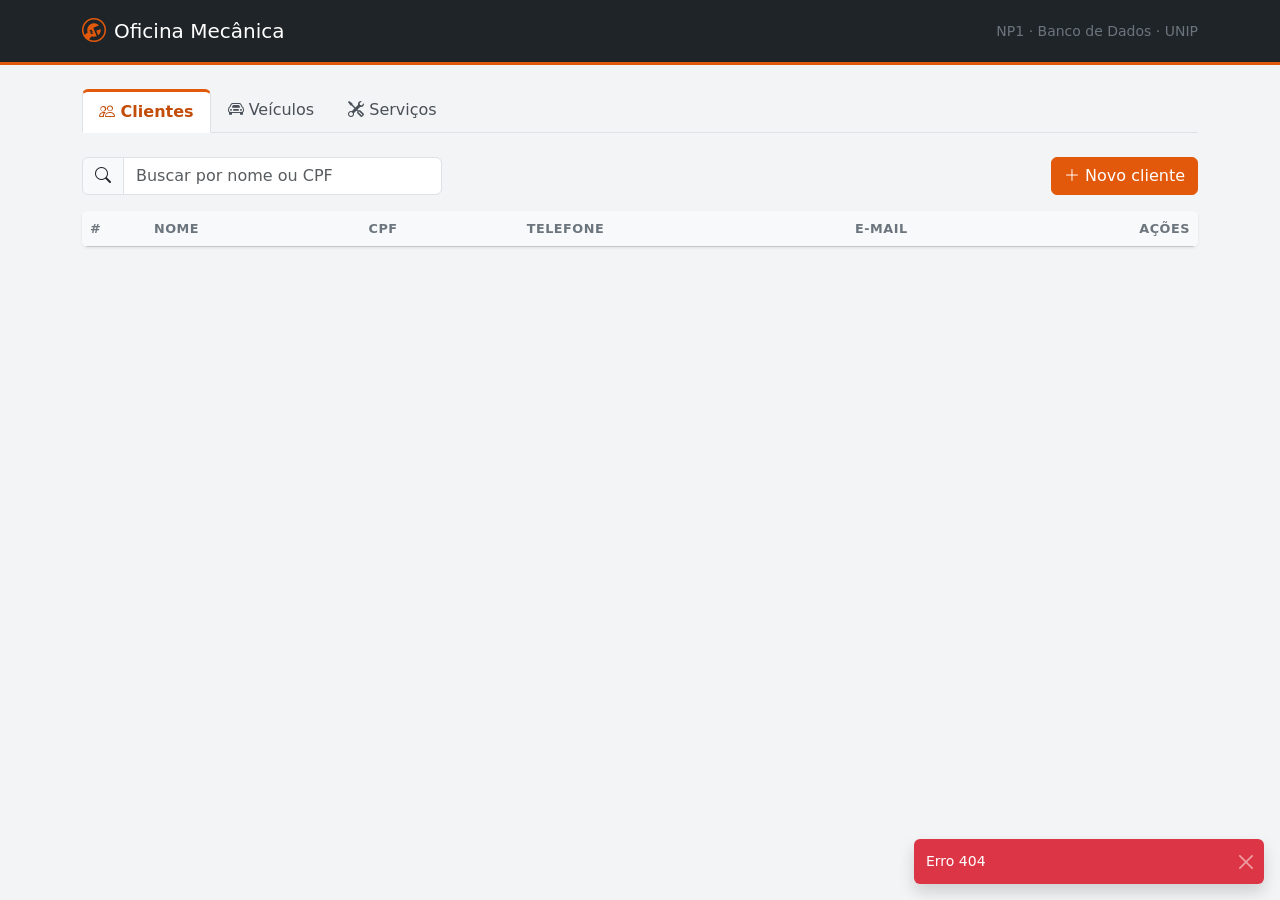
==== src/main/resources/static/index.html @ c8280745 "feat(web): aba de veículos com seleção do proprietário" ====
<!DOCTYPE html>
<html lang="pt-BR">
<head>
  <meta charset="UTF-8">
  <meta name="viewport" content="width=device-width, initial-scale=1">
  <title>Oficina Mecânica · Ordens de Serviço</title>
  <link href="vendor/css/bootstrap.min.css" rel="stylesheet">
  <link href="vendor/css/bootstrap-icons.min.css" rel="stylesheet">
  <link href="css/style.css" rel="stylesheet">
</head>
<body>

<nav class="navbar navbar-dark topo">
  <div class="container">
    <span class="navbar-brand d-flex align-items-center gap-2">
      <i class="bi bi-wrench-adjustable-circle fs-4 text-accent"></i>
      <span>Oficina Mecânica</span>
    </span>
    <span class="navbar-text small text-secondary">NP1 · Banco de Dados · UNIP</span>
  </div>
</nav>

<main class="container py-4">

  <ul class="nav nav-tabs mb-4" id="abas" role="tablist">
    <li class="nav-item"><button class="nav-link active" data-bs-toggle="tab" data-bs-target="#tabClientes" type="button"><i class="bi bi-people"></i> Clientes</button></li>
    <li class="nav-item"><button class="nav-link" data-bs-toggle="tab" data-bs-target="#tabVeiculos" type="button"><i class="bi bi-car-front"></i> Veículos</button></li>
    <li class="nav-item"><button class="nav-link" data-bs-toggle="tab" data-bs-target="#tabServicos" type="button"><i class="bi bi-tools"></i> Serviços</button></li>
  </ul>

  <div class="tab-content">

    <!-- ===================== CLIENTES ===================== -->
    <div class="tab-pane fade show active" id="tabClientes">
      <div class="d-flex flex-wrap gap-2 justify-content-between align-items-center mb-3">
        <div class="input-group busca">
          <span class="input-group-text"><i class="bi bi-search"></i></span>
          <input type="search" id="buscaCliente" class="form-control" placeholder="Buscar por nome ou CPF" autocomplete="off">
        </div>
        <button class="btn btn-primary" id="btnNovoCliente"><i class="bi bi-plus-lg"></i> Novo cliente</button>
      </div>

      <div class="table-responsive card">
        <table class="table table-hover align-middle mb-0" id="tabelaClientes">
          <thead class="table-light">
            <tr>
              <th style="width:64px">#</th>
              <th>Nome</th>
              <th>CPF</th>
              <th>Telefone</th>
              <th>E-mail</th>
              <th class="text-end" style="width:110px">Ações</th>
            </tr>
          </thead>
          <tbody></tbody>
        </table>
      </div>
      <p class="text-secondary small mt-2 mb-0" id="totalClientes"></p>
    </div>

    <!-- ===================== VEÍCULOS ===================== -->
    <div class="tab-pane fade" id="tabVeiculos">
      <div class="d-flex flex-wrap gap-2 justify-content-between align-items-center mb-3">
        <div class="input-group busca">
          <span class="input-group-text"><i class="bi bi-search"></i></span>
          <input type="search" id="buscaVeiculo" class="form-control" placeholder="Buscar por placa, marca ou modelo" autocomplete="off">
        </div>
        <button class="btn btn-primary" id="btnNovoVeiculo"><i class="bi bi-plus-lg"></i> Novo veículo</button>
      </div>

      <div class="table-responsive card">
        <table class="table table-hover align-middle mb-0" id="tabelaVeiculos">
          <thead class="table-light">
            <tr>
              <th style="width:64px">#</th>
              <th>Placa</th>
              <th>Marca / Modelo</th>
              <th>Ano</th>
              <th>Cor</th>
              <th>Proprietário</th>
              <th class="text-end" style="width:110px">Ações</th>
            </tr>
          </thead>
          <tbody></tbody>
        </table>
      </div>
      <p class="text-secondary small mt-2 mb-0" id="totalVeiculos"></p>
    </div>

    <!-- ===================== SERVIÇOS ===================== -->
    <div class="tab-pane fade" id="tabServicos">
      <div class="d-flex flex-wrap gap-2 justify-content-between align-items-center mb-3">
        <div class="input-group busca">
          <span class="input-group-text"><i class="bi bi-search"></i></span>
          <input type="search" id="buscaServico" class="form-control" placeholder="Buscar serviço ou peça" autocomplete="off">
        </div>
        <button class="btn btn-primary" id="btnNovoServico"><i class="bi bi-plus-lg"></i> Novo serviço</button>
      </div>

      <div class="table-responsive card">
        <table class="table table-hover align-middle mb-0" id="tabelaServicos">
          <thead class="table-light">
            <tr>
              <th style="width:64px">#</th>
              <th>Descrição</th>
              <th>Tipo</th>
              <th class="text-end">Preço</th>
              <th>Situação</th>
              <th class="text-end" style="width:110px">Ações</th>
            </tr>
          </thead>
          <tbody></tbody>
        </table>
      </div>
      <p class="text-secondary small mt-2 mb-0" id="totalServicos"></p>
    </div>


  </div>
</main>

<!-- ===================== MODAL: CLIENTE ===================== -->
<div class="modal fade" id="modalCliente" tabindex="-1" aria-labelledby="tituloModalCliente">
  <div class="modal-dialog">
    <form class="modal-content" id="formCliente" novalidate>
      <div class="modal-header">
        <h5 class="modal-title" id="tituloModalCliente">Novo cliente</h5>
        <button type="button" class="btn-close" data-bs-dismiss="modal" aria-label="Fechar"></button>
      </div>
      <div class="modal-body">
        <input type="hidden" id="clienteId">

        <div class="mb-3">
          <label class="form-label" for="nome">Nome <span class="text-danger">*</span></label>
          <input name="nome" id="nome" class="form-control" required minlength="2" maxlength="100" autocomplete="off">
          <div class="invalid-feedback">Informe o nome (2 a 100 caracteres).</div>
        </div>

        <div class="mb-3">
          <label class="form-label" for="cpf">CPF <span class="text-danger">*</span></label>
          <input name="cpf" id="cpf" class="form-control" required maxlength="14"
                 pattern="\d{3}\.?\d{3}\.?\d{3}-?\d{2}" placeholder="000.000.000-00" inputmode="numeric" autocomplete="off">
          <div class="invalid-feedback">Informe os 11 dígitos do CPF.</div>
        </div>

        <div class="row">
          <div class="col-md-5 mb-3">
            <label class="form-label" for="telefone">Telefone</label>
            <input name="telefone" id="telefone" class="form-control" maxlength="20" placeholder="(15) 99999-9999" autocomplete="off">
          </div>
          <div class="col-md-7 mb-3">
            <label class="form-label" for="email">E-mail</label>
            <input type="email" name="email" id="email" class="form-control" maxlength="120" autocomplete="off">
            <div class="invalid-feedback">E-mail inválido.</div>
          </div>
        </div>
      </div>
      <div class="modal-footer">
        <button type="button" class="btn btn-outline-secondary" data-bs-dismiss="modal">Cancelar</button>
        <button type="submit" class="btn btn-primary" id="btnSalvarCliente">Salvar</button>
      </div>
    </form>
  </div>
</div>

<!-- ===================== MODAL: VEÍCULO ===================== -->
<div class="modal fade" id="modalVeiculo" tabindex="-1" aria-labelledby="tituloModalVeiculo">
  <div class="modal-dialog">
    <form class="modal-content" id="formVeiculo" novalidate>
      <div class="modal-header">
        <h5 class="modal-title" id="tituloModalVeiculo">Novo veículo</h5>
        <button type="button" class="btn-close" data-bs-dismiss="modal" aria-label="Fechar"></button>
      </div>
      <div class="modal-body">
        <input type="hidden" id="veiculoId">

        <div class="mb-3">
          <label class="form-label" for="veiculoCliente">Proprietário <span class="text-danger">*</span></label>
          <select name="clienteId" id="veiculoCliente" class="form-select" required></select>
          <div class="invalid-feedback">Selecione o proprietário.</div>
        </div>

        <div class="row">
          <div class="col-md-6 mb-3">
            <label class="form-label" for="placa">Placa <span class="text-danger">*</span></label>
            <input name="placa" id="placa" class="form-control text-uppercase" required maxlength="8"
                   placeholder="ABC1D23" autocomplete="off">
            <div class="invalid-feedback">Use o formato ABC1234 ou ABC1D23.</div>
          </div>
          <div class="col-md-6 mb-3">
            <label class="form-label" for="ano">Ano <span class="text-danger">*</span></label>
            <input type="number" name="ano" id="ano" class="form-control" required min="1950" max="2100" placeholder="2020">
            <div class="invalid-feedback">Informe um ano entre 1950 e 2100.</div>
          </div>
        </div>

        <div class="row">
          <div class="col-md-6 mb-3">
            <label class="form-label" for="marca">Marca <span class="text-danger">*</span></label>
            <input name="marca" id="marca" class="form-control" required maxlength="50" autocomplete="off">
            <div class="invalid-feedback">Informe a marca.</div>
          </div>
          <div class="col-md-6 mb-3">
            <label class="form-label" for="modelo">Modelo <span class="text-danger">*</span></label>
            <input name="modelo" id="modelo" class="form-control" required maxlength="60" autocomplete="off">
            <div class="invalid-feedback">Informe o modelo.</div>
          </div>
        </div>

        <div class="mb-3">
          <label class="form-label" for="cor">Cor</label>
          <input name="cor" id="cor" class="form-control" maxlength="30" autocomplete="off">
        </div>
      </div>
      <div class="modal-footer">
        <button type="button" class="btn btn-outline-secondary" data-bs-dismiss="modal">Cancelar</button>
        <button type="submit" class="btn btn-primary" id="btnSalvarVeiculo">Salvar</button>
      </div>
    </form>
  </div>
</div>

<!-- ===================== MODAL: SERVIÇO ===================== -->
<div class="modal fade" id="modalServico" tabindex="-1" aria-labelledby="tituloModalServico">
  <div class="modal-dialog">
    <form class="modal-content" id="formServico" novalidate>
      <div class="modal-header">
        <h5 class="modal-title" id="tituloModalServico">Novo serviço</h5>
        <button type="button" class="btn-close" data-bs-dismiss="modal" aria-label="Fechar"></button>
      </div>
      <div class="modal-body">
        <input type="hidden" id="servicoId">

        <div class="mb-3">
          <label class="form-label" for="descricao">Descrição <span class="text-danger">*</span></label>
          <input name="descricao" id="descricao" class="form-control" required minlength="3" maxlength="120" autocomplete="off">
          <div class="invalid-feedback">Informe a descrição (3 a 120 caracteres).</div>
        </div>

        <div class="row">
          <div class="col-md-6 mb-3">
            <label class="form-label" for="tipo">Tipo <span class="text-danger">*</span></label>
            <select name="tipo" id="tipo" class="form-select" required>
              <option value="MAO_DE_OBRA">Mão de obra</option>
              <option value="PECA">Peça</option>
            </select>
          </div>
          <div class="col-md-6 mb-3">
            <label class="form-label" for="preco">Preço (R$) <span class="text-danger">*</span></label>
            <input type="number" name="preco" id="preco" class="form-control" required min="0" step="0.01" placeholder="0,00">
            <div class="invalid-feedback">Informe um preço válido.</div>
          </div>
        </div>

        <div class="form-check form-switch">
          <input class="form-check-input" type="checkbox" id="ativo" checked>
          <label class="form-check-label" for="ativo">Disponível para novas ordens de serviço</label>
        </div>
      </div>
      <div class="modal-footer">
        <button type="button" class="btn btn-outline-secondary" data-bs-dismiss="modal">Cancelar</button>
        <button type="submit" class="btn btn-primary" id="btnSalvarServico">Salvar</button>
      </div>
    </form>
  </div>
</div>

<div class="toast-container position-fixed bottom-0 end-0 p-3" id="toasts"></div>

<script src="vendor/js/jquery.min.js"></script>
<script src="vendor/js/bootstrap.bundle.min.js"></script>
<script src="js/app.js"></script>
</body>
</html>
---- src/main/resources/static/css/style.css ----
/* Identidade visual: grafite + laranja de sinalização (mundo da oficina). Resto é Bootstrap padrão. */
:root {
  --oficina-grafite: #1f2428;
  --oficina-laranja: #e2590b;
  --oficina-laranja-escuro: #c24c08;
}

body {
  background: #f3f4f6;
}

.topo {
  background: var(--oficina-grafite);
  border-bottom: 3px solid var(--oficina-laranja);
}

.text-accent {
  color: var(--oficina-laranja);
}

.btn-primary {
  --bs-btn-bg: var(--oficina-laranja);
  --bs-btn-border-color: var(--oficina-laranja);
  --bs-btn-hover-bg: var(--oficina-laranja-escuro);
  --bs-btn-hover-border-color: var(--oficina-laranja-escuro);
  --bs-btn-active-bg: var(--oficina-laranja-escuro);
  --bs-btn-active-border-color: var(--oficina-laranja-escuro);
}

.btn-outline-primary {
  --bs-btn-color: var(--oficina-laranja);
  --bs-btn-border-color: var(--oficina-laranja);
  --bs-btn-hover-bg: var(--oficina-laranja);
  --bs-btn-hover-border-color: var(--oficina-laranja);
  --bs-btn-active-bg: var(--oficina-laranja);
  --bs-btn-active-border-color: var(--oficina-laranja);
}

.nav-tabs .nav-link {
  color: #495057;
}

.nav-tabs .nav-link.active {
  color: var(--oficina-laranja-escuro);
  font-weight: 600;
  border-top: 3px solid var(--oficina-laranja);
}

.busca {
  max-width: 360px;
}

.card {
  border: 0;
  box-shadow: 0 1px 3px rgba(0, 0, 0, .08);
}

.table thead th {
  font-size: .8rem;
  text-transform: uppercase;
  letter-spacing: .04em;
  color: #6c757d;
}

:focus-visible {
  outline: 3px solid var(--oficina-laranja);
  outline-offset: 2px;
}
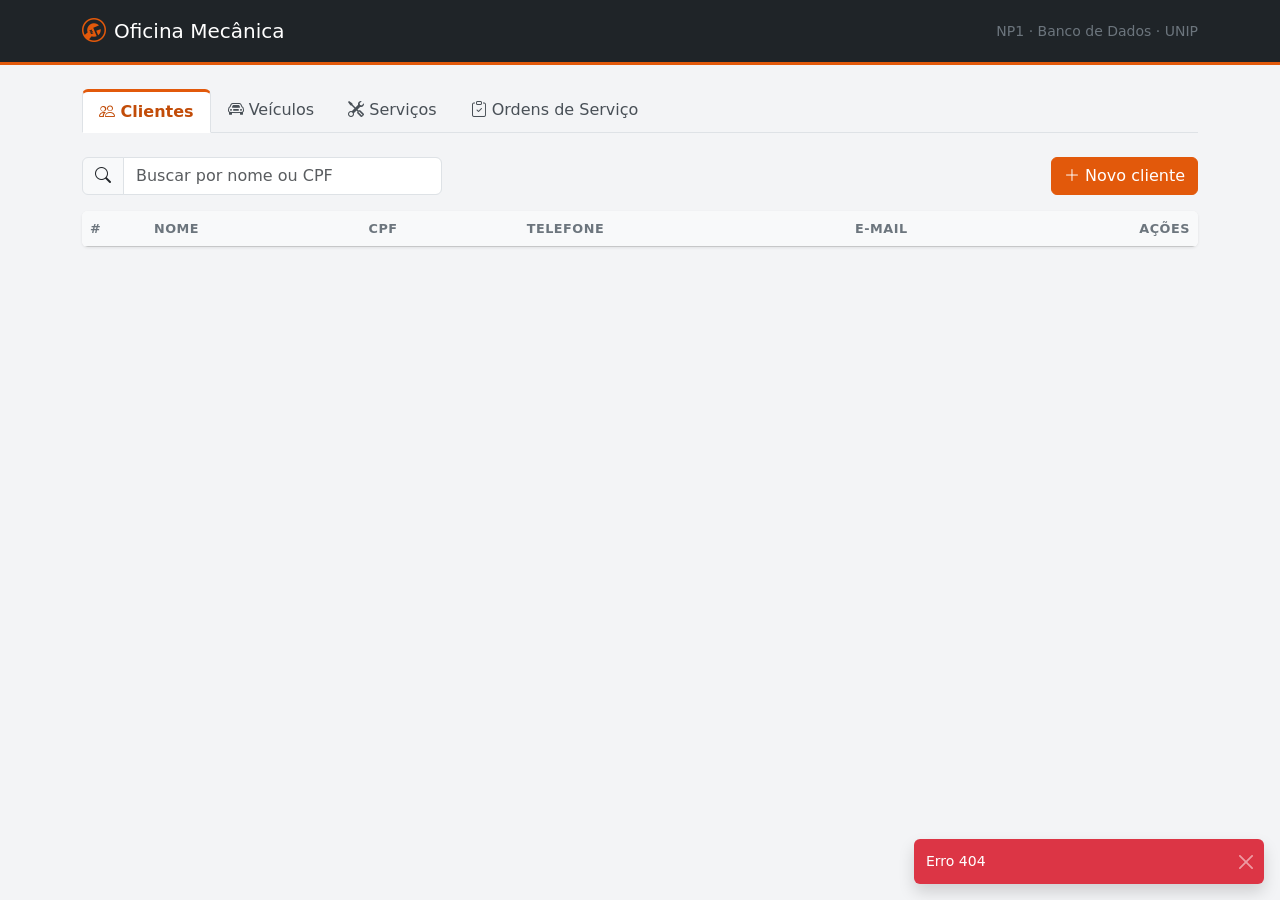
==== commit 9cb1530b: "feat(web): aba e formulário de ordem de serviço com itens Os itens são montados na tela antes de sal" ====
--- a/src/main/resources/static/index.html
+++ b/src/main/resources/static/index.html
@@ -26,6 +26,7 @@
     <li class="nav-item"><button class="nav-link active" data-bs-toggle="tab" data-bs-target="#tabClientes" type="button"><i class="bi bi-people"></i> Clientes</button></li>
     <li class="nav-item"><button class="nav-link" data-bs-toggle="tab" data-bs-target="#tabVeiculos" type="button"><i class="bi bi-car-front"></i> Veículos</button></li>
     <li class="nav-item"><button class="nav-link" data-bs-toggle="tab" data-bs-target="#tabServicos" type="button"><i class="bi bi-tools"></i> Serviços</button></li>
+    <li class="nav-item"><button class="nav-link" data-bs-toggle="tab" data-bs-target="#tabOrdens" type="button"><i class="bi bi-clipboard-check"></i> Ordens de Serviço</button></li>
   </ul>
 
   <div class="tab-content">
@@ -115,6 +116,46 @@
       <p class="text-secondary small mt-2 mb-0" id="totalServicos"></p>
     </div>
 
+    <!-- ===================== ORDENS DE SERVIÇO ===================== -->
+    <div class="tab-pane fade" id="tabOrdens">
+      <div class="row g-2 mb-3" id="resumoOs"></div>
+
+      <div class="d-flex flex-wrap gap-2 justify-content-between align-items-center mb-3">
+        <div class="d-flex gap-2 flex-wrap">
+          <div class="input-group busca">
+            <span class="input-group-text"><i class="bi bi-search"></i></span>
+            <input type="search" id="buscaOrdem" class="form-control" placeholder="Buscar por placa, cliente ou problema" autocomplete="off">
+          </div>
+          <select id="filtroStatus" class="form-select" style="max-width:200px">
+            <option value="">Todos os status</option>
+            <option value="ABERTA">Aberta</option>
+            <option value="EM_ANDAMENTO">Em andamento</option>
+            <option value="CONCLUIDA">Concluída</option>
+            <option value="CANCELADA">Cancelada</option>
+          </select>
+        </div>
+        <button class="btn btn-primary" id="btnNovaOrdem"><i class="bi bi-plus-lg"></i> Nova ordem de serviço</button>
+      </div>
+
+      <div class="table-responsive card">
+        <table class="table table-hover align-middle mb-0" id="tabelaOrdens">
+          <thead class="table-light">
+            <tr>
+              <th style="width:64px">#</th>
+              <th>Veículo</th>
+              <th>Cliente</th>
+              <th>Problema</th>
+              <th>Abertura</th>
+              <th>Status</th>
+              <th class="text-end">Total</th>
+              <th class="text-end" style="width:150px">Ações</th>
+            </tr>
+          </thead>
+          <tbody></tbody>
+        </table>
+      </div>
+      <p class="text-secondary small mt-2 mb-0" id="totalOrdens"></p>
+    </div>
 
   </div>
 </main>
@@ -265,6 +306,102 @@
   </div>
 </div>
 
+<!-- ===================== MODAL: ORDEM DE SERVIÇO ===================== -->
+<div class="modal fade" id="modalOrdem" tabindex="-1" aria-labelledby="tituloModalOrdem">
+  <div class="modal-dialog modal-lg">
+    <form class="modal-content" id="formOrdem" novalidate>
+      <div class="modal-header">
+        <h5 class="modal-title" id="tituloModalOrdem">Nova ordem de serviço</h5>
+        <button type="button" class="btn-close" data-bs-dismiss="modal" aria-label="Fechar"></button>
+      </div>
+      <div class="modal-body">
+        <input type="hidden" id="ordemId">
+
+        <div class="row">
+          <div class="col-md-7 mb-3">
+            <label class="form-label" for="ordemVeiculo">Veículo <span class="text-danger">*</span></label>
+            <select name="veiculoId" id="ordemVeiculo" class="form-select" required></select>
+            <div class="invalid-feedback">Selecione o veículo.</div>
+          </div>
+          <div class="col-md-5 mb-3">
+            <label class="form-label" for="ordemStatus">Status</label>
+            <select name="status" id="ordemStatus" class="form-select">
+              <option value="ABERTA">Aberta</option>
+              <option value="EM_ANDAMENTO">Em andamento</option>
+              <option value="CONCLUIDA">Concluída</option>
+              <option value="CANCELADA">Cancelada</option>
+            </select>
+          </div>
+        </div>
+
+        <div class="mb-3">
+          <label class="form-label" for="descricaoProblema">Problema relatado <span class="text-danger">*</span></label>
+          <textarea name="descricaoProblema" id="descricaoProblema" class="form-control" rows="2"
+                    required minlength="5" maxlength="500"></textarea>
+          <div class="invalid-feedback">Descreva o problema (mínimo 5 caracteres).</div>
+        </div>
+
+        <div class="row">
+          <div class="col-md-4 mb-3">
+            <label class="form-label" for="kmAtual">Quilometragem</label>
+            <input type="number" name="kmAtual" id="kmAtual" class="form-control" min="0" max="9999999">
+          </div>
+          <div class="col-md-8 mb-3">
+            <label class="form-label" for="observacoes">Observações</label>
+            <input name="observacoes" id="observacoes" class="form-control" maxlength="500" autocomplete="off">
+          </div>
+        </div>
+
+        <hr>
+
+        <h6 class="mb-3">Serviços e peças</h6>
+        <div class="row g-2 align-items-end mb-2">
+          <div class="col-md-7">
+            <label class="form-label small" for="itemServico">Item do catálogo</label>
+            <select id="itemServico" class="form-select"></select>
+          </div>
+          <div class="col-md-3">
+            <label class="form-label small" for="itemQuantidade">Quantidade</label>
+            <input type="number" id="itemQuantidade" class="form-control" value="1" min="1" max="999">
+          </div>
+          <div class="col-md-2 d-grid">
+            <button type="button" class="btn btn-outline-primary" id="btnAdicionarItem">Adicionar</button>
+          </div>
+        </div>
+
+        <div class="table-responsive">
+          <table class="table table-sm align-middle" id="tabelaItens">
+            <thead class="table-light">
+              <tr>
+                <th>Item</th>
+                <th class="text-center" style="width:90px">Qtd.</th>
+                <th class="text-end" style="width:110px">Unitário</th>
+                <th class="text-end" style="width:110px">Subtotal</th>
+                <th style="width:48px"></th>
+              </tr>
+            </thead>
+            <tbody></tbody>
+            <tfoot>
+              <tr class="fw-semibold">
+                <td colspan="3" class="text-end">Total da OS</td>
+                <td class="text-end" id="totalOs">R$ 0,00</td>
+                <td></td>
+              </tr>
+            </tfoot>
+          </table>
+        </div>
+        <p class="small text-secondary mb-0">
+          O preço é copiado do catálogo no momento da gravação, para que reajustes futuros não alterem ordens já emitidas.
+        </p>
+      </div>
+      <div class="modal-footer">
+        <button type="button" class="btn btn-outline-secondary" data-bs-dismiss="modal">Cancelar</button>
+        <button type="submit" class="btn btn-primary" id="btnSalvarOrdem">Salvar</button>
+      </div>
+    </form>
+  </div>
+</div>
+
 <div class="toast-container position-fixed bottom-0 end-0 p-3" id="toasts"></div>
 
 <script src="vendor/js/jquery.min.js"></script>
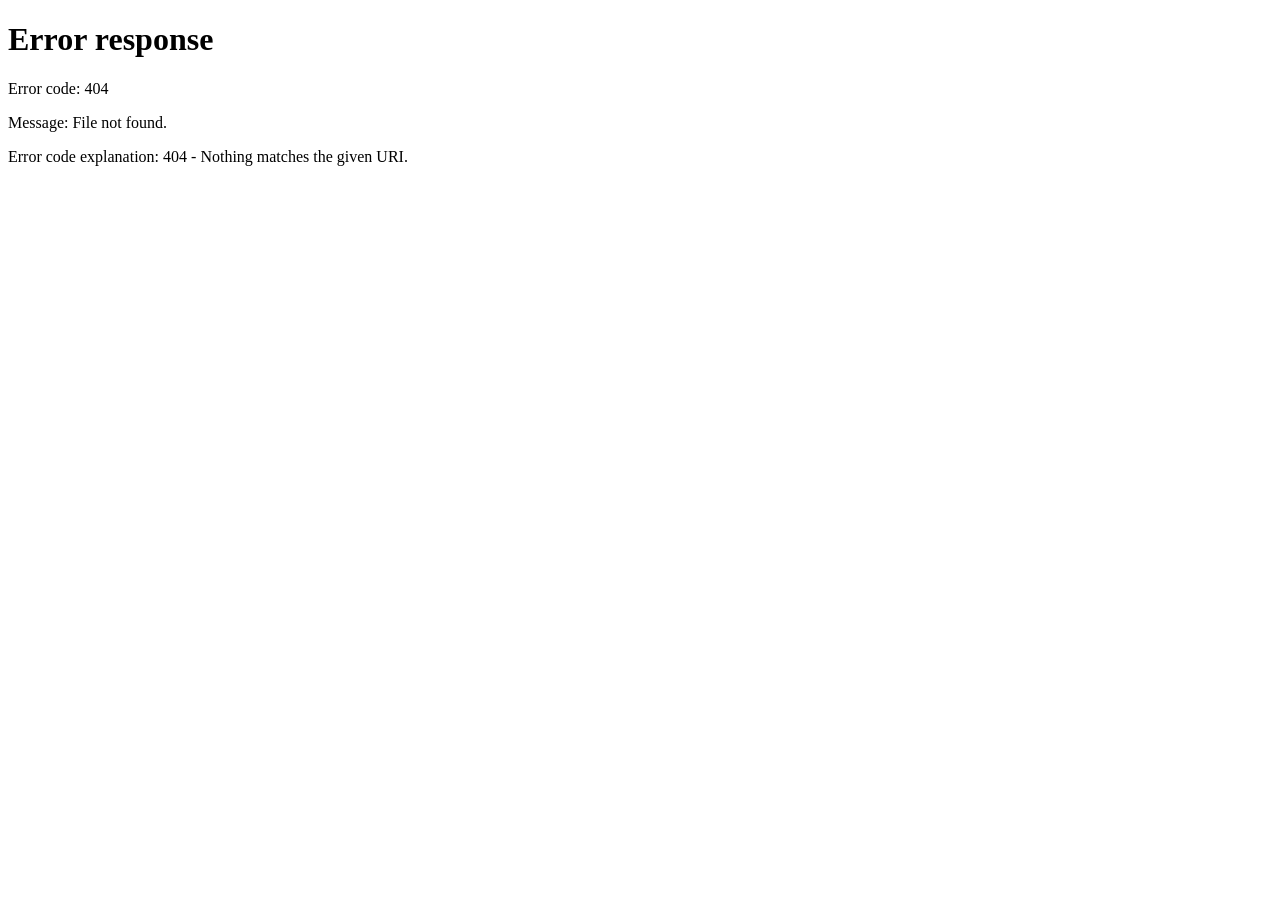
==== commit 8f4ea1b3: "Merge branch 'develop' (v1.2.0)" ====
--- a/src/main/resources/static/index.html
+++ b/src/main/resources/static/index.html
@@ -10,155 +10,305 @@
 </head>
 <body>
 
-<nav class="navbar navbar-dark topo">
-  <div class="container">
-    <span class="navbar-brand d-flex align-items-center gap-2">
-      <i class="bi bi-wrench-adjustable-circle fs-4 text-accent"></i>
-      <span>Oficina Mecânica</span>
-    </span>
-    <span class="navbar-text small text-secondary">NP1 · Banco de Dados · UNIP</span>
-  </div>
-</nav>
-
-<main class="container py-4">
-
-  <ul class="nav nav-tabs mb-4" id="abas" role="tablist">
-    <li class="nav-item"><button class="nav-link active" data-bs-toggle="tab" data-bs-target="#tabClientes" type="button"><i class="bi bi-people"></i> Clientes</button></li>
-    <li class="nav-item"><button class="nav-link" data-bs-toggle="tab" data-bs-target="#tabVeiculos" type="button"><i class="bi bi-car-front"></i> Veículos</button></li>
-    <li class="nav-item"><button class="nav-link" data-bs-toggle="tab" data-bs-target="#tabServicos" type="button"><i class="bi bi-tools"></i> Serviços</button></li>
-    <li class="nav-item"><button class="nav-link" data-bs-toggle="tab" data-bs-target="#tabOrdens" type="button"><i class="bi bi-clipboard-check"></i> Ordens de Serviço</button></li>
-  </ul>
-
-  <div class="tab-content">
-
-    <!-- ===================== CLIENTES ===================== -->
-    <div class="tab-pane fade show active" id="tabClientes">
-      <div class="d-flex flex-wrap gap-2 justify-content-between align-items-center mb-3">
-        <div class="input-group busca">
-          <span class="input-group-text"><i class="bi bi-search"></i></span>
-          <input type="search" id="buscaCliente" class="form-control" placeholder="Buscar por nome ou CPF" autocomplete="off">
-        </div>
-        <button class="btn btn-primary" id="btnNovoCliente"><i class="bi bi-plus-lg"></i> Novo cliente</button>
-      </div>
-
-      <div class="table-responsive card">
-        <table class="table table-hover align-middle mb-0" id="tabelaClientes">
-          <thead class="table-light">
-            <tr>
-              <th style="width:64px">#</th>
-              <th>Nome</th>
-              <th>CPF</th>
-              <th>Telefone</th>
-              <th>E-mail</th>
-              <th class="text-end" style="width:110px">Ações</th>
-            </tr>
-          </thead>
-          <tbody></tbody>
-        </table>
-      </div>
-      <p class="text-secondary small mt-2 mb-0" id="totalClientes"></p>
+<div class="app">
+
+  <!-- ===================== MENU LATERAL ===================== -->
+  <aside class="barra-lateral" id="barraLateral">
+    <div class="bl-marca">
+      <i class="bi bi-wrench-adjustable-circle"></i>
+      <span class="bl-texto">Oficina</span>
     </div>
 
-    <!-- ===================== VEÍCULOS ===================== -->
-    <div class="tab-pane fade" id="tabVeiculos">
-      <div class="d-flex flex-wrap gap-2 justify-content-between align-items-center mb-3">
-        <div class="input-group busca">
-          <span class="input-group-text"><i class="bi bi-search"></i></span>
-          <input type="search" id="buscaVeiculo" class="form-control" placeholder="Buscar por placa, marca ou modelo" autocomplete="off">
-        </div>
-        <button class="btn btn-primary" id="btnNovoVeiculo"><i class="bi bi-plus-lg"></i> Novo veículo</button>
-      </div>
-
-      <div class="table-responsive card">
-        <table class="table table-hover align-middle mb-0" id="tabelaVeiculos">
-          <thead class="table-light">
-            <tr>
-              <th style="width:64px">#</th>
-              <th>Placa</th>
-              <th>Marca / Modelo</th>
-              <th>Ano</th>
-              <th>Cor</th>
-              <th>Proprietário</th>
-              <th class="text-end" style="width:110px">Ações</th>
-            </tr>
-          </thead>
-          <tbody></tbody>
-        </table>
-      </div>
-      <p class="text-secondary small mt-2 mb-0" id="totalVeiculos"></p>
-    </div>
-
-    <!-- ===================== SERVIÇOS ===================== -->
-    <div class="tab-pane fade" id="tabServicos">
-      <div class="d-flex flex-wrap gap-2 justify-content-between align-items-center mb-3">
-        <div class="input-group busca">
-          <span class="input-group-text"><i class="bi bi-search"></i></span>
-          <input type="search" id="buscaServico" class="form-control" placeholder="Buscar serviço ou peça" autocomplete="off">
-        </div>
-        <button class="btn btn-primary" id="btnNovoServico"><i class="bi bi-plus-lg"></i> Novo serviço</button>
-      </div>
-
-      <div class="table-responsive card">
-        <table class="table table-hover align-middle mb-0" id="tabelaServicos">
-          <thead class="table-light">
-            <tr>
-              <th style="width:64px">#</th>
-              <th>Descrição</th>
-              <th>Tipo</th>
-              <th class="text-end">Preço</th>
-              <th>Situação</th>
-              <th class="text-end" style="width:110px">Ações</th>
-            </tr>
-          </thead>
-          <tbody></tbody>
-        </table>
-      </div>
-      <p class="text-secondary small mt-2 mb-0" id="totalServicos"></p>
-    </div>
-
-    <!-- ===================== ORDENS DE SERVIÇO ===================== -->
-    <div class="tab-pane fade" id="tabOrdens">
-      <div class="row g-2 mb-3" id="resumoOs"></div>
-
-      <div class="d-flex flex-wrap gap-2 justify-content-between align-items-center mb-3">
-        <div class="d-flex gap-2 flex-wrap">
+    <nav class="bl-nav">
+      <button class="bl-item ativo" data-pagina="dashboard" type="button">
+        <i class="bi bi-speedometer2"></i><span class="bl-texto">Dashboard</span>
+      </button>
+
+      <p class="bl-grupo bl-texto">Gerenciamento</p>
+      <button class="bl-item" data-pagina="clientes" type="button">
+        <i class="bi bi-people"></i><span class="bl-texto">Clientes</span>
+      </button>
+      <button class="bl-item" data-pagina="veiculos" type="button">
+        <i class="bi bi-car-front"></i><span class="bl-texto">Veículos</span>
+      </button>
+      <button class="bl-item" data-pagina="servicos" type="button">
+        <i class="bi bi-tools"></i><span class="bl-texto">Serviços</span>
+      </button>
+
+      <p class="bl-grupo bl-texto">Operacional</p>
+      <button class="bl-item" data-pagina="ordens" type="button">
+        <i class="bi bi-clipboard-check"></i><span class="bl-texto">Ordens de Serviço</span>
+      </button>
+
+      <p class="bl-grupo bl-texto somente-admin d-none">Administração</p>
+      <button class="bl-item somente-admin d-none" data-pagina="usuarios" type="button">
+        <i class="bi bi-person-gear"></i><span class="bl-texto">Usuários</span>
+      </button>
+    </nav>
+
+    <button class="bl-recolher" id="btnRecolher" type="button" aria-label="Recolher o menu">
+      <i class="bi bi-chevron-left" id="iconeRecolher"></i><span class="bl-texto">Recolher</span>
+    </button>
+  </aside>
+
+  <!-- ===================== ÁREA DE TRABALHO ===================== -->
+  <div class="area">
+
+    <header class="topo">
+      <button class="btn-menu" id="btnMenu" type="button" aria-label="Abrir o menu">
+        <i class="bi bi-list"></i>
+      </button>
+      <h1 class="topo-titulo" id="tituloPagina">Dashboard</h1>
+
+      <div class="dropdown">
+        <button class="usuario-chip" type="button" data-bs-toggle="dropdown" aria-expanded="false">
+          <span class="usuario-avatar" id="usuarioIniciais">··</span>
+          <span class="usuario-dados">
+            <span class="usuario-nome" id="usuarioNome">carregando…</span>
+            <span class="usuario-perfil" id="usuarioPerfil"></span>
+          </span>
+          <i class="bi bi-chevron-down small"></i>
+        </button>
+        <ul class="dropdown-menu dropdown-menu-end">
+          <li><h6 class="dropdown-header" id="usuarioEmail"></h6></li>
+          <li><button class="dropdown-item" type="button" id="btnTrocarSenha">
+            <i class="bi bi-key"></i> Trocar minha senha</button></li>
+          <li><hr class="dropdown-divider"></li>
+          <li><button class="dropdown-item text-danger" type="button" id="btnSair">
+            <i class="bi bi-box-arrow-right"></i> Sair</button></li>
+        </ul>
+      </div>
+    </header>
+
+    <main class="conteudo">
+
+      <!-- ===================== DASHBOARD ===================== -->
+      <section class="pagina ativa" id="pgDashboard">
+        <div class="row g-3 mb-3" id="cartoesIndicadores"></div>
+
+        <div class="row g-3">
+          <div class="col-xl-5">
+            <div class="card cartao h-100">
+              <h2 class="cartao-titulo">Ordens por situação</h2>
+              <div id="graficoStatus" class="grafico"></div>
+            </div>
+          </div>
+
+          <div class="col-xl-7">
+            <div class="card cartao h-100">
+              <h2 class="cartao-titulo">Movimento dos últimos 6 meses</h2>
+              <div id="graficoMeses" class="grafico"></div>
+            </div>
+          </div>
+
+          <div class="col-xl-6">
+            <div class="card cartao h-100">
+              <h2 class="cartao-titulo">Itens que mais faturam</h2>
+              <div class="table-responsive">
+                <table class="table table-sm align-middle mb-0" id="tabelaTopServicos">
+                  <thead>
+                    <tr>
+                      <th>Item</th>
+                      <th class="text-center">Qtd.</th>
+                      <th class="text-end">Total</th>
+                    </tr>
+                  </thead>
+                  <tbody></tbody>
+                </table>
+              </div>
+            </div>
+          </div>
+
+          <div class="col-xl-6">
+            <div class="card cartao h-100">
+              <h2 class="cartao-titulo">Últimas ordens de serviço</h2>
+              <div class="table-responsive">
+                <table class="table table-sm align-middle mb-0" id="tabelaUltimasOrdens">
+                  <thead>
+                    <tr>
+                      <th>OS</th>
+                      <th>Veículo</th>
+                      <th>Situação</th>
+                      <th class="text-end">Total</th>
+                    </tr>
+                  </thead>
+                  <tbody></tbody>
+                </table>
+              </div>
+            </div>
+          </div>
+        </div>
+      </section>
+
+      <!-- ===================== CLIENTES ===================== -->
+      <section class="pagina" id="pgClientes">
+        <div class="barra-acoes">
           <div class="input-group busca">
             <span class="input-group-text"><i class="bi bi-search"></i></span>
-            <input type="search" id="buscaOrdem" class="form-control" placeholder="Buscar por placa, cliente ou problema" autocomplete="off">
-          </div>
-          <select id="filtroStatus" class="form-select" style="max-width:200px">
-            <option value="">Todos os status</option>
-            <option value="ABERTA">Aberta</option>
-            <option value="EM_ANDAMENTO">Em andamento</option>
-            <option value="CONCLUIDA">Concluída</option>
-            <option value="CANCELADA">Cancelada</option>
-          </select>
-        </div>
-        <button class="btn btn-primary" id="btnNovaOrdem"><i class="bi bi-plus-lg"></i> Nova ordem de serviço</button>
-      </div>
-
-      <div class="table-responsive card">
-        <table class="table table-hover align-middle mb-0" id="tabelaOrdens">
-          <thead class="table-light">
-            <tr>
-              <th style="width:64px">#</th>
-              <th>Veículo</th>
-              <th>Cliente</th>
-              <th>Problema</th>
-              <th>Abertura</th>
-              <th>Status</th>
-              <th class="text-end">Total</th>
-              <th class="text-end" style="width:150px">Ações</th>
-            </tr>
-          </thead>
-          <tbody></tbody>
-        </table>
-      </div>
-      <p class="text-secondary small mt-2 mb-0" id="totalOrdens"></p>
-    </div>
-
-  </div>
-</main>
+            <input type="search" id="buscaCliente" class="form-control" placeholder="Buscar por nome ou CPF" autocomplete="off">
+          </div>
+          <button class="btn btn-primary" id="btnNovoCliente"><i class="bi bi-plus-lg"></i> Novo cliente</button>
+        </div>
+
+        <div class="table-responsive card">
+          <table class="table table-hover align-middle mb-0" id="tabelaClientes">
+            <thead class="table-light">
+              <tr>
+                <th style="width:64px">#</th>
+                <th>Nome</th>
+                <th>CPF</th>
+                <th>Telefone</th>
+                <th>E-mail</th>
+                <th class="text-end" style="width:110px">Ações</th>
+              </tr>
+            </thead>
+            <tbody></tbody>
+          </table>
+        </div>
+        <p class="text-secondary small mt-2 mb-0" id="totalClientes"></p>
+      </section>
+
+      <!-- ===================== VEÍCULOS ===================== -->
+      <section class="pagina" id="pgVeiculos">
+        <div class="barra-acoes">
+          <div class="input-group busca">
+            <span class="input-group-text"><i class="bi bi-search"></i></span>
+            <input type="search" id="buscaVeiculo" class="form-control" placeholder="Buscar por placa, marca ou modelo" autocomplete="off">
+          </div>
+          <button class="btn btn-primary" id="btnNovoVeiculo"><i class="bi bi-plus-lg"></i> Novo veículo</button>
+        </div>
+
+        <div class="table-responsive card">
+          <table class="table table-hover align-middle mb-0" id="tabelaVeiculos">
+            <thead class="table-light">
+              <tr>
+                <th style="width:64px">#</th>
+                <th>Placa</th>
+                <th>Marca / Modelo</th>
+                <th>Ano</th>
+                <th>Cor</th>
+                <th>Proprietário</th>
+                <th class="text-end" style="width:150px">Ações</th>
+              </tr>
+            </thead>
+            <tbody></tbody>
+          </table>
+        </div>
+        <p class="text-secondary small mt-2 mb-0" id="totalVeiculos"></p>
+      </section>
+
+      <!-- ===================== SERVIÇOS ===================== -->
+      <section class="pagina" id="pgServicos">
+        <div class="barra-acoes">
+          <div class="input-group busca">
+            <span class="input-group-text"><i class="bi bi-search"></i></span>
+            <input type="search" id="buscaServico" class="form-control" placeholder="Buscar serviço ou peça" autocomplete="off">
+          </div>
+          <button class="btn btn-primary" id="btnNovoServico"><i class="bi bi-plus-lg"></i> Novo serviço</button>
+        </div>
+
+        <div class="table-responsive card">
+          <table class="table table-hover align-middle mb-0" id="tabelaServicos">
+            <thead class="table-light">
+              <tr>
+                <th style="width:64px">#</th>
+                <th>Descrição</th>
+                <th>Tipo</th>
+                <th class="text-end">Preço</th>
+                <th>Situação</th>
+                <th class="text-end" style="width:110px">Ações</th>
+              </tr>
+            </thead>
+            <tbody></tbody>
+          </table>
+        </div>
+        <p class="text-secondary small mt-2 mb-0" id="totalServicos"></p>
+      </section>
+
+      <!-- ===================== ORDENS DE SERVIÇO ===================== -->
+      <section class="pagina" id="pgOrdens">
+        <div class="row g-2 mb-3" id="resumoOs"></div>
+
+        <div class="barra-acoes">
+          <div class="d-flex gap-2 flex-wrap">
+            <div class="input-group busca">
+              <span class="input-group-text"><i class="bi bi-search"></i></span>
+              <input type="search" id="buscaOrdem" class="form-control" placeholder="Buscar por placa, cliente ou problema" autocomplete="off">
+            </div>
+            <select id="filtroStatus" class="form-select" style="max-width:200px">
+              <option value="">Todos os status</option>
+              <option value="ABERTA">Aberta</option>
+              <option value="EM_ANDAMENTO">Em andamento</option>
+              <option value="CONCLUIDA">Concluída</option>
+              <option value="CANCELADA">Cancelada</option>
+            </select>
+          </div>
+          <button class="btn btn-primary" id="btnNovaOrdem"><i class="bi bi-plus-lg"></i> Nova ordem de serviço</button>
+        </div>
+
+        <div class="table-responsive card">
+          <table class="table table-hover align-middle mb-0" id="tabelaOrdens">
+            <thead class="table-light">
+              <tr>
+                <th style="width:64px">#</th>
+                <th>Veículo</th>
+                <th>Cliente</th>
+                <th>Problema</th>
+                <th>Abertura</th>
+                <th>Status</th>
+                <th class="text-end">Total</th>
+                <th class="text-end" style="width:150px">Ações</th>
+              </tr>
+            </thead>
+            <tbody></tbody>
+          </table>
+        </div>
+        <p class="text-secondary small mt-2 mb-0" id="totalOrdens"></p>
+      </section>
+
+      <!-- ===================== USUÁRIOS (só ADMIN) ===================== -->
+      <section class="pagina" id="pgUsuarios">
+        <div class="alert alert-secondary d-flex gap-2 align-items-start">
+          <i class="bi bi-shield-lock fs-5"></i>
+          <div class="small mb-0">
+            Contas que entram no sistema. A senha nunca é guardada: o banco grava apenas
+            o resultado de um <strong>PBKDF2</strong> com sal aleatório.
+            <strong>ADMIN</strong> administra usuários; <strong>ATENDENTE</strong> opera o dia a dia.
+          </div>
+        </div>
+
+        <div class="barra-acoes">
+          <div class="input-group busca">
+            <span class="input-group-text"><i class="bi bi-search"></i></span>
+            <input type="search" id="buscaUsuario" class="form-control" placeholder="Buscar por nome ou e-mail" autocomplete="off">
+          </div>
+          <button class="btn btn-primary" id="btnNovoUsuario"><i class="bi bi-plus-lg"></i> Novo usuário</button>
+        </div>
+
+        <div class="table-responsive card">
+          <table class="table table-hover align-middle mb-0" id="tabelaUsuarios">
+            <thead class="table-light">
+              <tr>
+                <th style="width:64px">#</th>
+                <th>Nome</th>
+                <th>E-mail</th>
+                <th>Perfil</th>
+                <th>Situação</th>
+                <th>Último acesso</th>
+                <th class="text-end" style="width:150px">Ações</th>
+              </tr>
+            </thead>
+            <tbody></tbody>
+          </table>
+        </div>
+        <p class="text-secondary small mt-2 mb-0" id="totalUsuarios"></p>
+      </section>
+
+    </main>
+  </div>
+</div>
+
+<div class="bl-sombra" id="blSombra"></div>
 
 <!-- ===================== MODAL: CLIENTE ===================== -->
 <div class="modal fade" id="modalCliente" tabindex="-1" aria-labelledby="tituloModalCliente">
@@ -258,6 +408,39 @@
         <button type="submit" class="btn btn-primary" id="btnSalvarVeiculo">Salvar</button>
       </div>
     </form>
+  </div>
+</div>
+
+<!-- ===================== MODAL: HISTÓRICO DO VEÍCULO ===================== -->
+<div class="modal fade" id="modalHistorico" tabindex="-1" aria-labelledby="tituloModalHistorico">
+  <div class="modal-dialog modal-lg">
+    <div class="modal-content">
+      <div class="modal-header">
+        <h5 class="modal-title" id="tituloModalHistorico">Histórico do veículo</h5>
+        <button type="button" class="btn-close" data-bs-dismiss="modal" aria-label="Fechar"></button>
+      </div>
+      <div class="modal-body">
+        <p class="text-secondary small mb-2" id="resumoHistorico"></p>
+        <div class="table-responsive">
+          <table class="table table-sm table-hover align-middle mb-0" id="tabelaHistorico">
+            <thead class="table-light">
+              <tr>
+                <th style="width:64px">OS</th>
+                <th>Problema relatado</th>
+                <th>Abertura</th>
+                <th>Conclusão</th>
+                <th>Status</th>
+                <th class="text-end">Total</th>
+              </tr>
+            </thead>
+            <tbody></tbody>
+          </table>
+        </div>
+      </div>
+      <div class="modal-footer">
+        <button type="button" class="btn btn-outline-secondary" data-bs-dismiss="modal">Fechar</button>
+      </div>
+    </div>
   </div>
 </div>
 
@@ -402,6 +585,123 @@
   </div>
 </div>
 
+<!-- ===================== MODAL: USUÁRIO ===================== -->
+<div class="modal fade" id="modalUsuario" tabindex="-1" aria-labelledby="tituloModalUsuario">
+  <div class="modal-dialog">
+    <form class="modal-content" id="formUsuario" novalidate>
+      <div class="modal-header">
+        <h5 class="modal-title" id="tituloModalUsuario">Novo usuário</h5>
+        <button type="button" class="btn-close" data-bs-dismiss="modal" aria-label="Fechar"></button>
+      </div>
+      <div class="modal-body">
+        <input type="hidden" id="usuarioId">
+
+        <div class="mb-3">
+          <label class="form-label" for="usuarioNomeCampo">Nome <span class="text-danger">*</span></label>
+          <input name="nome" id="usuarioNomeCampo" class="form-control" required minlength="2" maxlength="100" autocomplete="off">
+          <div class="invalid-feedback">Informe o nome (2 a 100 caracteres).</div>
+        </div>
+
+        <div class="mb-3">
+          <label class="form-label" for="usuarioEmailCampo">E-mail <span class="text-danger">*</span></label>
+          <input type="email" name="email" id="usuarioEmailCampo" class="form-control" required maxlength="120" autocomplete="off">
+          <div class="invalid-feedback">Informe um e-mail válido — é com ele que a pessoa entra.</div>
+        </div>
+
+        <div class="mb-3" id="campoSenhaNovoUsuario">
+          <label class="form-label" for="usuarioSenha">Senha inicial <span class="text-danger">*</span></label>
+          <input type="password" name="senha" id="usuarioSenha" class="form-control" maxlength="100" autocomplete="new-password">
+          <div class="form-text">Mínimo de 8 caracteres, com pelo menos uma letra e um número.</div>
+        </div>
+
+        <div class="mb-3">
+          <label class="form-label" for="usuarioPerfilCampo">Perfil <span class="text-danger">*</span></label>
+          <select name="perfil" id="usuarioPerfilCampo" class="form-select" required>
+            <option value="ATENDENTE">Atendente — opera o dia a dia</option>
+            <option value="ADMIN">Administrador — também administra usuários</option>
+          </select>
+        </div>
+
+        <div class="form-check form-switch">
+          <input class="form-check-input" type="checkbox" id="usuarioAtivo" checked>
+          <label class="form-check-label" for="usuarioAtivo">Pode entrar no sistema</label>
+        </div>
+      </div>
+      <div class="modal-footer">
+        <button type="button" class="btn btn-outline-secondary" data-bs-dismiss="modal">Cancelar</button>
+        <button type="submit" class="btn btn-primary" id="btnSalvarUsuario">Salvar</button>
+      </div>
+    </form>
+  </div>
+</div>
+
+<!-- ===================== MODAL: TROCAR A PRÓPRIA SENHA ===================== -->
+<div class="modal fade" id="modalMinhaSenha" tabindex="-1" aria-labelledby="tituloMinhaSenha">
+  <div class="modal-dialog">
+    <form class="modal-content" id="formMinhaSenha" novalidate>
+      <div class="modal-header">
+        <h5 class="modal-title" id="tituloMinhaSenha">Trocar minha senha</h5>
+        <button type="button" class="btn-close" data-bs-dismiss="modal" aria-label="Fechar"></button>
+      </div>
+      <div class="modal-body">
+        <div class="mb-3">
+          <label class="form-label" for="senhaAtual">Senha atual <span class="text-danger">*</span></label>
+          <input type="password" name="senhaAtual" id="senhaAtual" class="form-control" required autocomplete="current-password">
+        </div>
+        <div class="mb-3">
+          <label class="form-label" for="novaSenha">Nova senha <span class="text-danger">*</span></label>
+          <input type="password" name="novaSenha" id="novaSenha" class="form-control" required autocomplete="new-password">
+          <div class="form-text">Mínimo de 8 caracteres, com pelo menos uma letra e um número.</div>
+        </div>
+        <div class="mb-3">
+          <label class="form-label" for="confirmaSenha">Repita a nova senha <span class="text-danger">*</span></label>
+          <input type="password" id="confirmaSenha" class="form-control" required autocomplete="new-password">
+        </div>
+        <p class="small text-secondary mb-0">
+          <i class="bi bi-info-circle"></i>
+          Ao trocar a senha, as sessões abertas em outros computadores são encerradas.
+        </p>
+      </div>
+      <div class="modal-footer">
+        <button type="button" class="btn btn-outline-secondary" data-bs-dismiss="modal">Cancelar</button>
+        <button type="submit" class="btn btn-primary" id="btnSalvarMinhaSenha">Trocar senha</button>
+      </div>
+    </form>
+  </div>
+</div>
+
+<!-- ===================== MODAL: REDEFINIR SENHA DE OUTRO (ADMIN) ===================== -->
+<div class="modal fade" id="modalRedefinirSenha" tabindex="-1" aria-labelledby="tituloRedefinirSenha">
+  <div class="modal-dialog">
+    <form class="modal-content" id="formRedefinirSenha" novalidate>
+      <div class="modal-header">
+        <h5 class="modal-title" id="tituloRedefinirSenha">Redefinir senha</h5>
+        <button type="button" class="btn-close" data-bs-dismiss="modal" aria-label="Fechar"></button>
+      </div>
+      <div class="modal-body">
+        <input type="hidden" id="redefinirUsuarioId">
+        <p class="text-secondary" id="redefinirDescricao"></p>
+        <div class="mb-3">
+          <label class="form-label" for="redefinirSenha">Nova senha <span class="text-danger">*</span></label>
+          <input type="password" name="novaSenha" id="redefinirSenha" class="form-control" required autocomplete="new-password">
+          <div class="form-text">Mínimo de 8 caracteres, com pelo menos uma letra e um número.</div>
+        </div>
+        <p class="small text-secondary mb-0">
+          <i class="bi bi-info-circle"></i>
+          A sessão dessa pessoa é encerrada na hora, e a conta é destravada se estiver bloqueada.
+        </p>
+      </div>
+      <div class="modal-footer">
+        <button type="button" class="btn btn-outline-secondary" data-bs-dismiss="modal">Cancelar</button>
+        <button type="submit" class="btn btn-primary" id="btnSalvarRedefinicao">Redefinir</button>
+      </div>
+    </form>
+  </div>
+</div>
+
+<!-- Via impressa da OS: montada pelo app.js, oculta na tela (ver @media print no style.css). -->
+<div id="impressaoOs"></div>
+
 <div class="toast-container position-fixed bottom-0 end-0 p-3" id="toasts"></div>
 
 <script src="vendor/js/jquery.min.js"></script>
--- a/src/main/resources/static/css/style.css
+++ b/src/main/resources/static/css/style.css
@@ -1,17 +1,36 @@
-/* Identidade visual: grafite + laranja de sinalização (mundo da oficina). Resto é Bootstrap padrão. */
+/* Identidade visual: grafite + laranja de sinalização (mundo da oficina).
+   O resto continua sendo Bootstrap padrão — aqui só ficam a marca, o menu
+   lateral, o dashboard, a tela de login e a via impressa da OS. */
 :root {
   --oficina-grafite: #1f2428;
+  --oficina-grafite-fundo: #191e22;
+  --oficina-grafite-claro: #2b3238;
   --oficina-laranja: #e2590b;
   --oficina-laranja-escuro: #c24c08;
+  --oficina-laranja-claro: #f2751f;
+  --oficina-tela: #f3f4f6;
+  --oficina-borda: #e5e7eb;
+
+  /* Cores das situações de OS, usadas nos cartões e nos gráficos do dashboard.
+     São versões dessaturadas da identidade: mesma matiz do laranja da marca,
+     só que mais claras e menos vivas, porque no dashboard elas aparecem em
+     áreas grandes (rosca, barras, faixas dos cartões). O laranja forte fica
+     reservado para os botões, onde precisa chamar atenção. */
+  --os-aberta: #d87b46;
+  --os-andamento: #dbb157;
+  --os-concluida: #61b885;
+  --os-cancelada: #aeb4ba;
+
+  /* tons de apoio do dashboard */
+  --painel-ardosia: #7b868f;
+  --painel-texto: #3f4750;
+
+  --barra-largura: 256px;
+  --barra-recolhida: 76px;
 }
 
 body {
-  background: #f3f4f6;
-}
-
-.topo {
-  background: var(--oficina-grafite);
-  border-bottom: 3px solid var(--oficina-laranja);
+  background: var(--oficina-tela);
 }
 
 .text-accent {
@@ -36,16 +55,6 @@
   --bs-btn-active-border-color: var(--oficina-laranja);
 }
 
-.nav-tabs .nav-link {
-  color: #495057;
-}
-
-.nav-tabs .nav-link.active {
-  color: var(--oficina-laranja-escuro);
-  font-weight: 600;
-  border-top: 3px solid var(--oficina-laranja);
-}
-
 .busca {
   max-width: 360px;
 }
@@ -66,3 +75,640 @@
   outline: 3px solid var(--oficina-laranja);
   outline-offset: 2px;
 }
+
+/* ================================================================ app shell
+   Menu lateral fixo à esquerda + área de trabalho rolando ao lado. */
+.app {
+  display: flex;
+  min-height: 100vh;
+}
+
+.barra-lateral {
+  flex: 0 0 var(--barra-largura);
+  width: var(--barra-largura);
+  background: var(--oficina-grafite-fundo);
+  color: #cbd3da;
+  display: flex;
+  flex-direction: column;
+  position: sticky;
+  top: 0;
+  height: 100vh;
+  transition: width .18s ease, flex-basis .18s ease;
+  z-index: 1040;
+}
+
+.bl-marca {
+  display: flex;
+  align-items: center;
+  gap: .6rem;
+  padding: 1.1rem 1.25rem;
+  font-size: 1.15rem;
+  font-weight: 600;
+  color: #fff;
+  border-bottom: 1px solid rgba(255, 255, 255, .07);
+  white-space: nowrap;
+}
+
+.bl-marca .bi {
+  font-size: 1.6rem;
+  color: var(--oficina-laranja);
+  flex: 0 0 auto;
+}
+
+.bl-nav {
+  flex: 1;
+  overflow-y: auto;
+  padding: .75rem 0;
+}
+
+.bl-grupo {
+  margin: 1rem 1.25rem .35rem;
+  font-size: .68rem;
+  text-transform: uppercase;
+  letter-spacing: .09em;
+  color: #6b7681;
+}
+
+.bl-item {
+  display: flex;
+  align-items: center;
+  gap: .75rem;
+  width: 100%;
+  padding: .62rem 1.25rem;
+  background: none;
+  border: 0;
+  border-left: 3px solid transparent;
+  color: #cbd3da;
+  text-align: left;
+  white-space: nowrap;
+}
+
+.bl-item .bi {
+  font-size: 1.05rem;
+  flex: 0 0 1.25rem;
+}
+
+.bl-item:hover {
+  background: var(--oficina-grafite-claro);
+  color: #fff;
+}
+
+.bl-item.ativo {
+  background: var(--oficina-grafite-claro);
+  border-left-color: var(--oficina-laranja);
+  color: #fff;
+  font-weight: 600;
+}
+
+.bl-recolher {
+  display: flex;
+  align-items: center;
+  gap: .75rem;
+  padding: .75rem 1.25rem;
+  background: none;
+  border: 0;
+  border-top: 1px solid rgba(255, 255, 255, .07);
+  color: #8b959e;
+  white-space: nowrap;
+}
+
+.bl-recolher:hover {
+  color: #fff;
+}
+
+/* recolhido: sobra só a coluna de ícones */
+body.recolhido .barra-lateral {
+  flex-basis: var(--barra-recolhida);
+  width: var(--barra-recolhida);
+}
+
+body.recolhido .bl-texto {
+  display: none;
+}
+
+body.recolhido .bl-item,
+body.recolhido .bl-recolher,
+body.recolhido .bl-marca {
+  justify-content: center;
+  padding-left: 0;
+  padding-right: 0;
+}
+
+body.recolhido .bl-grupo {
+  height: 1px;
+  margin: .75rem 1rem;
+  background: rgba(255, 255, 255, .08);
+}
+
+/* ---------------------------------------------------------------- área */
+.area {
+  flex: 1;
+  min-width: 0;
+  display: flex;
+  flex-direction: column;
+}
+
+.topo {
+  display: flex;
+  align-items: center;
+  gap: 1rem;
+  padding: .75rem 1.5rem;
+  background: #fff;
+  border-bottom: 1px solid var(--oficina-borda);
+  position: sticky;
+  top: 0;
+  z-index: 1030;
+}
+
+.topo-titulo {
+  flex: 1;
+  margin: 0;
+  font-size: 1.3rem;
+  font-weight: 600;
+  color: var(--oficina-grafite);
+}
+
+.btn-menu {
+  display: none;
+  background: none;
+  border: 0;
+  font-size: 1.5rem;
+  color: var(--oficina-grafite);
+  padding: 0 .25rem;
+}
+
+.usuario-chip {
+  display: flex;
+  align-items: center;
+  gap: .65rem;
+  background: none;
+  border: 1px solid transparent;
+  border-radius: 999px;
+  padding: .3rem .7rem .3rem .3rem;
+  color: var(--oficina-grafite);
+}
+
+.usuario-chip:hover {
+  border-color: var(--oficina-borda);
+  background: #fafafa;
+}
+
+.usuario-avatar {
+  display: grid;
+  place-items: center;
+  width: 38px;
+  height: 38px;
+  border-radius: 50%;
+  background: var(--oficina-laranja);
+  color: #fff;
+  font-weight: 700;
+  font-size: .85rem;
+  flex: 0 0 auto;
+}
+
+.usuario-dados {
+  display: flex;
+  flex-direction: column;
+  line-height: 1.15;
+  text-align: left;
+}
+
+.usuario-nome {
+  font-weight: 600;
+  font-size: .9rem;
+}
+
+.usuario-perfil {
+  font-size: .72rem;
+  text-transform: uppercase;
+  letter-spacing: .05em;
+  color: #6c757d;
+}
+
+.conteudo {
+  padding: 1.5rem;
+  flex: 1;
+}
+
+.pagina {
+  display: none;
+}
+
+.pagina.ativa {
+  display: block;
+}
+
+.barra-acoes {
+  display: flex;
+  flex-wrap: wrap;
+  gap: .5rem;
+  justify-content: space-between;
+  align-items: center;
+  margin-bottom: 1rem;
+}
+
+/* sombra do menu aberto no celular */
+.bl-sombra {
+  display: none;
+  position: fixed;
+  inset: 0;
+  background: rgba(0, 0, 0, .45);
+  z-index: 1035;
+}
+
+.bl-sombra.visivel {
+  display: block;
+}
+
+/* ================================================================ dashboard */
+.cartao {
+  padding: 1.15rem 1.25rem;
+}
+
+.cartao-titulo {
+  font-size: .82rem;
+  font-weight: 700;
+  text-transform: uppercase;
+  letter-spacing: .05em;
+  color: #6c757d;
+  margin-bottom: 1rem;
+}
+
+.indicador {
+  display: flex;
+  align-items: center;
+  gap: 1rem;
+  padding: 1.1rem 1.25rem;
+  border-left: 4px solid var(--os-aberta);
+  height: 100%;
+}
+
+.indicador-icone {
+  display: grid;
+  place-items: center;
+  width: 46px;
+  height: 46px;
+  border-radius: 12px;
+  font-size: 1.35rem;
+  flex: 0 0 auto;
+  background: rgba(216, 123, 70, .14);
+  color: #c06a38;
+}
+
+.indicador-rotulo {
+  font-size: .72rem;
+  text-transform: uppercase;
+  letter-spacing: .06em;
+  color: #6c757d;
+}
+
+.indicador-valor {
+  font-size: 1.55rem;
+  font-weight: 700;
+  line-height: 1.15;
+  color: var(--painel-texto);
+}
+
+.indicador-nota {
+  font-size: .75rem;
+  color: #8a9199;
+}
+
+.indicador.verde {
+  border-left-color: var(--os-concluida);
+}
+
+.indicador.verde .indicador-icone {
+  background: rgba(97, 184, 133, .16);
+  color: #4e9c6f;
+}
+
+.indicador.ambar {
+  border-left-color: var(--os-andamento);
+}
+
+.indicador.ambar .indicador-icone {
+  background: rgba(219, 177, 87, .20);
+  color: #b58f3a;
+}
+
+.indicador.grafite {
+  border-left-color: var(--painel-ardosia);
+}
+
+.indicador.grafite .indicador-icone {
+  background: rgba(123, 134, 143, .14);
+  color: #6b757d;
+}
+
+.grafico svg {
+  display: block;
+  width: 100%;
+  height: auto;
+}
+
+.legenda {
+  display: flex;
+  flex-wrap: wrap;
+  gap: .35rem 1.1rem;
+  margin-top: .75rem;
+}
+
+.legenda span {
+  display: inline-flex;
+  align-items: center;
+  gap: .4rem;
+  font-size: .82rem;
+  color: #495057;
+}
+
+.legenda i {
+  width: 11px;
+  height: 11px;
+  border-radius: 3px;
+  display: inline-block;
+}
+
+.vazio {
+  padding: 2rem 0;
+  text-align: center;
+  color: #8a9199;
+}
+
+/* ================================================================ login
+   Ocupa a tela inteira: metade da esquerda é o mascote, metade da direita é o
+   formulário. Sem cartão flutuante, sem margem sobrando. */
+.tela-login {
+  background: #fff;
+}
+
+.login {
+  display: flex;
+  min-height: 100vh;
+}
+
+.login-foto {
+  flex: 1 1 50%;
+  display: grid;
+  place-items: center;
+  padding: 2rem;
+  background: #eef0f2;
+}
+
+/* A foto tem fundo branco. O 'multiply' apaga esse branco contra o cinza do
+   painel, então o cachorro aparece recortado, sem retângulo em volta. */
+.login-foto img {
+  max-width: 100%;
+  max-height: 86vh;
+  object-fit: contain;
+  mix-blend-mode: multiply;
+}
+
+.login-painel {
+  flex: 1 1 50%;
+  display: grid;
+  place-items: center;
+  padding: 2rem;
+  background: #fff;
+}
+
+.login-form {
+  width: min(380px, 100%);
+  text-align: center;
+}
+
+.login-titulo {
+  font-size: 1.6rem;
+  font-weight: 600;
+  color: #3f4750;
+  margin-bottom: .4rem;
+}
+
+.login-subtitulo {
+  color: #8a9199;
+  font-size: .95rem;
+  line-height: 1.45;
+  margin-bottom: 1.85rem;
+}
+
+.login-campo {
+  height: 48px;
+  margin-bottom: .85rem;
+  border-radius: 8px;
+  border-color: #dfe3e8;
+  text-align: left;
+}
+
+.login-campo::placeholder {
+  color: #b3b9bf;
+}
+
+.login-aviso {
+  margin: -.35rem 0 .5rem;
+  text-align: left;
+  font-size: .82rem;
+  color: #9a6b00;
+}
+
+.login-lembrar {
+  margin: .15rem 0 1.3rem;
+  text-align: left;
+  font-size: .9rem;
+  color: #6c757d;
+}
+
+.login-lembrar .form-check-input:checked {
+  background-color: var(--oficina-laranja);
+  border-color: var(--oficina-laranja);
+}
+
+.login-entrar {
+  width: 100%;
+  height: 48px;
+  border-radius: 8px;
+  font-weight: 600;
+}
+
+.login-esqueci {
+  display: block;
+  width: 100%;
+  margin-top: 1.6rem;
+  padding-top: 1.3rem;
+  border: 0;
+  border-top: 1px solid #edeff1;
+  background: none;
+  color: var(--oficina-laranja);
+  font-size: .9rem;
+}
+
+.login-esqueci:hover {
+  color: var(--oficina-laranja-escuro);
+  text-decoration: underline;
+}
+
+.login-dica {
+  margin: .85rem 0 0;
+  font-size: .82rem;
+  line-height: 1.55;
+  color: #6c757d;
+  text-align: left;
+}
+
+/* ================================================================ telas estreitas */
+@media (max-width: 991.98px) {
+  .barra-lateral {
+    position: fixed;
+    top: 0;
+    left: 0;
+    transform: translateX(-100%);
+    transition: transform .2s ease;
+  }
+
+  body.menu-aberto .barra-lateral {
+    transform: translateX(0);
+  }
+
+  .btn-menu {
+    display: block;
+  }
+
+  .conteudo {
+    padding: 1rem;
+  }
+
+  .topo {
+    padding: .75rem 1rem;
+  }
+
+  .usuario-dados {
+    display: none;
+  }
+}
+
+@media (max-width: 767.98px) {
+  /* No celular a foto vira uma faixa no topo e o formulário fica embaixo. */
+  .login {
+    flex-direction: column;
+  }
+
+  .login-foto {
+    flex: 0 0 30vh;
+    padding: 1rem;
+  }
+
+  .login-foto img {
+    max-height: 26vh;
+  }
+
+  .login-painel {
+    padding: 1.75rem 1.5rem 2.5rem;
+  }
+
+  .busca {
+    max-width: none;
+  }
+
+  .barra-acoes > * {
+    width: 100%;
+  }
+}
+
+/* ---------------------------------------------------------------- impressão
+   A via da OS é montada em #impressaoOs pelo app.js. Na tela fica oculta; no
+   papel, é a única coisa que sai. O PDF quem gera é o próprio navegador
+   ("Salvar como PDF" na caixa de impressão) — sem biblioteca nenhuma. */
+#impressaoOs {
+  display: none;
+}
+
+#impressaoOs .os-topo {
+  display: flex;
+  justify-content: space-between;
+  align-items: flex-end;
+  border-bottom: 2px solid #000;
+  padding-bottom: .5rem;
+  margin-bottom: 1rem;
+}
+
+#impressaoOs h1 {
+  font-size: 15pt;
+  margin: 0;
+}
+
+#impressaoOs h2 {
+  font-size: 9pt;
+  text-transform: uppercase;
+  letter-spacing: .05em;
+  border-bottom: 1px solid #999;
+  padding-bottom: .1rem;
+  margin: 0 0 .35rem;
+}
+
+#impressaoOs .os-dados {
+  display: flex;
+  gap: 1.5rem;
+  margin-bottom: 1rem;
+}
+
+#impressaoOs .os-dados > div {
+  flex: 1;
+}
+
+#impressaoOs table {
+  width: 100%;
+  border-collapse: collapse;
+  margin-bottom: .75rem;
+}
+
+#impressaoOs th,
+#impressaoOs td {
+  border: 1px solid #999;
+  padding: .3rem .5rem;
+  text-align: left;
+}
+
+#impressaoOs th {
+  background: #eee;
+  print-color-adjust: exact;
+  -webkit-print-color-adjust: exact;
+}
+
+#impressaoOs .d { text-align: right; }
+#impressaoOs .c { text-align: center; }
+
+#impressaoOs .os-total {
+  text-align: right;
+  font-size: 13pt;
+  font-weight: 700;
+}
+
+#impressaoOs .assinaturas {
+  display: flex;
+  gap: 3rem;
+  margin-top: 3.5rem;
+}
+
+#impressaoOs .assinaturas div {
+  flex: 1;
+  border-top: 1px solid #000;
+  padding-top: .25rem;
+  text-align: center;
+  font-size: 9pt;
+}
+
+@media print {
+  body > *:not(#impressaoOs) {
+    display: none !important;
+  }
+
+  #impressaoOs {
+    display: block;
+    color: #000;
+    font-size: 11pt;
+  }
+
+  @page {
+    size: A4;
+    margin: 15mm;
+  }
+}
